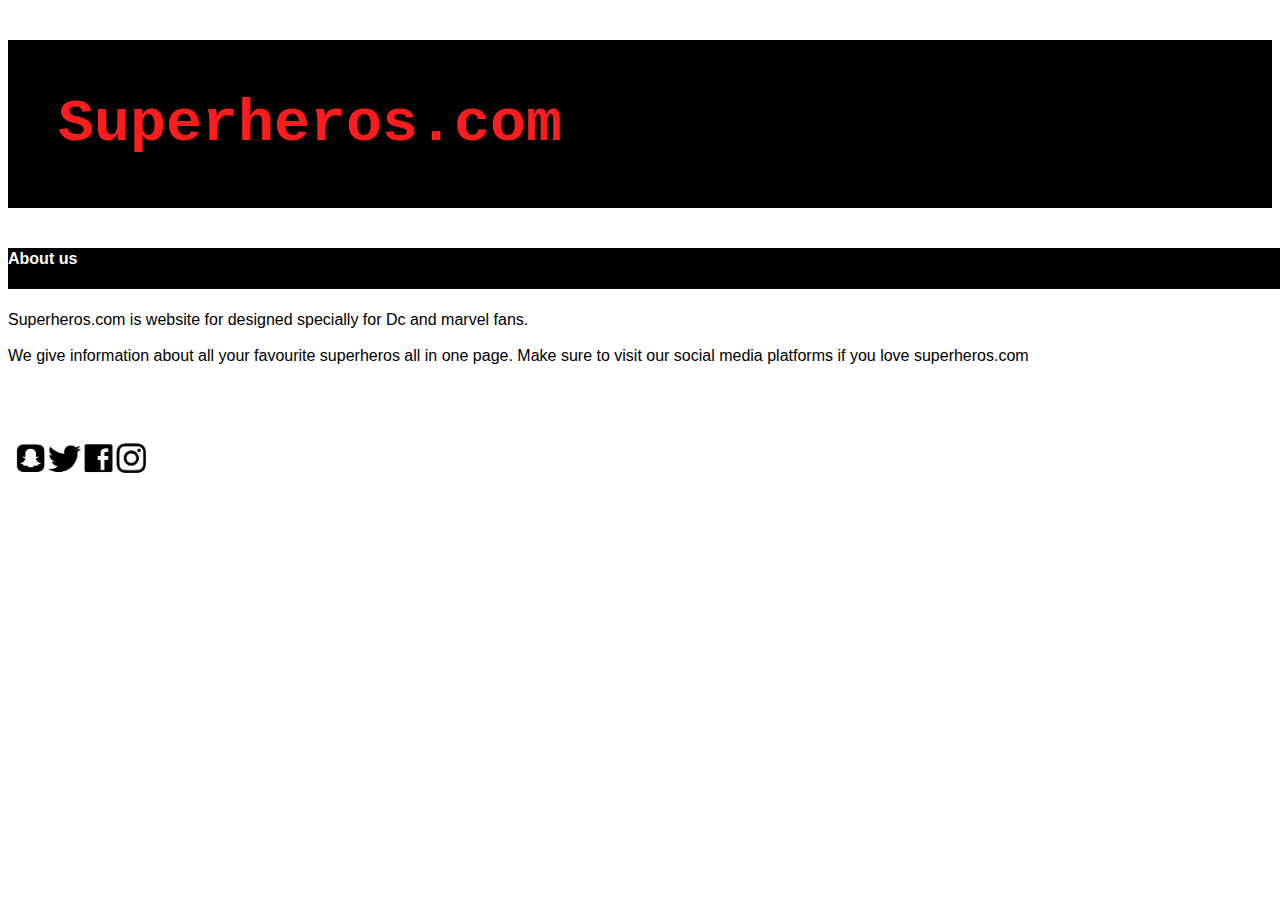
==== about.html @ e48d194d "assessment 5" ====
<!DOCTYPE html>
<html>
<head>
    <link rel="stylesheet" href="style.css"/>
    </head>
    <body>
    <h1>Superheros.com</h1>
    <h4>About us</h4>
    <p>Superheros.com is website for designed specially for Dc and marvel fans.<br><br>We give information about all your favourite superheros all in one page. Make sure to visit our social media platforms if you love superheros.com</p>
    <img src="images/socialmedia.png"height=150/>
    
    </body>



</html>
---- style.css ----
h1{
    font-family:monospace;
    font-size:60px;
    color:#FE1C1C;
    background-color: black;
    padding:50px;
}
h4{
    font-family:sans-serif;
    color:white;
    background-color: black;
    display:block;
    width:1500px;
    height:39px;
    padding-top:2px;
}
#menu a{
    color:whitesmoke;
    background-color: black;
    display:block;
    width:1500px;
    height:25px;
    padding-top:2px;   
}
#menu a:hover{
    color: red;
}
h2{
   font-size: 40px;
   font-family: cursive;
   color:red;
   background-color: black;
   display:block;
   width:1500px;
   height:30;
}
p{
    font-family: sans-serif;
    color: black
}
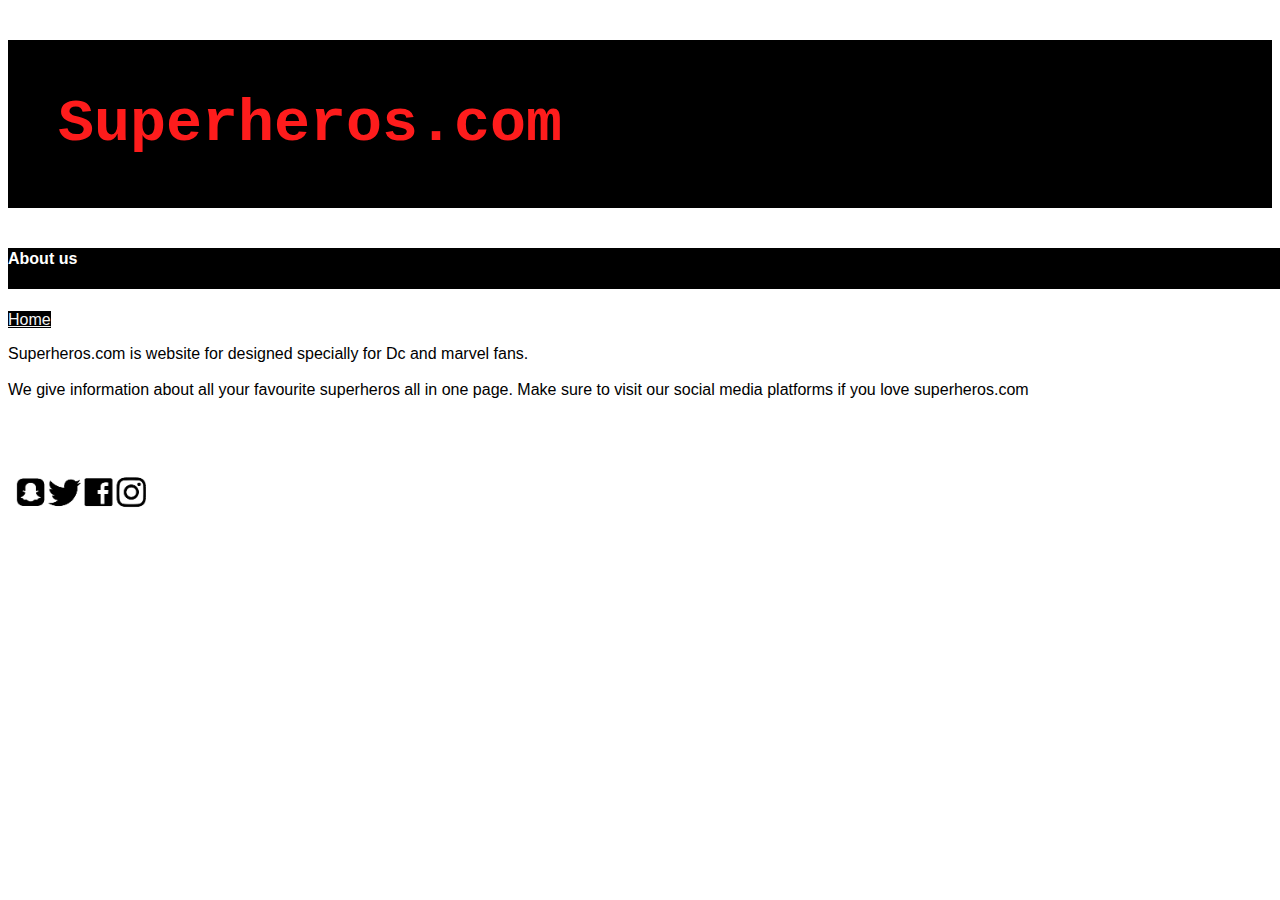
==== commit 851ed11b: "assessment 5" ====
--- a/about.html
+++ b/about.html
@@ -6,6 +6,9 @@
     <body>
     <h1>Superheros.com</h1>
     <h4>About us</h4>
+    <div id="menu">
+    <a href="index.html">Home</a>
+    </div>
     <p>Superheros.com is website for designed specially for Dc and marvel fans.<br><br>We give information about all your favourite superheros all in one page. Make sure to visit our social media platforms if you love superheros.com</p>
     <img src="images/socialmedia.png"height=150/>
     
--- a/style.css
+++ b/style.css
@@ -17,10 +17,7 @@
 #menu a{
     color:whitesmoke;
     background-color: black;
-    display:block;
-    width:1500px;
-    height:25px;
-    padding-top:2px;   
+    font-family: sans-serif;
 }
 #menu a:hover{
     color: red;
